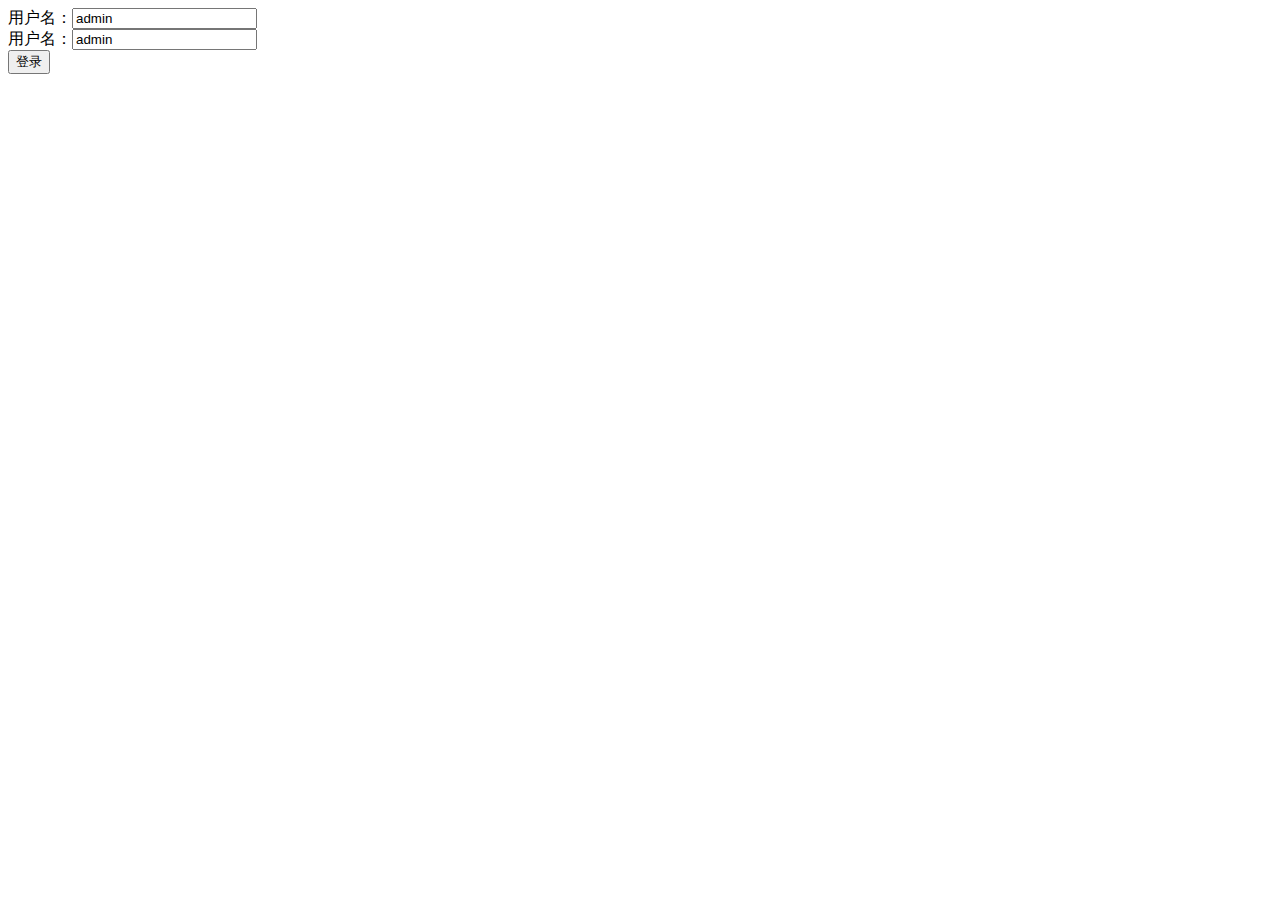
==== src/main/resources/templates/admin/login.html @ 33339ccb "shiro无状态集成基础版本" ====
<!DOCTYPE html>
<html lang="en">
<head>
    <meta charset="UTF-8">
    <title>${productName}-系统登录</title>
</head>
<body>
<form id="loginForm" action="" method="post">
    <div>
        用户名：<input type="text" name="username" value="admin"/>
    </div>
    <div>
        用户名：<input type="text" name="password" value="admin"/>
    </div>
    <button type="button" id="loginBtn">登录</button>
</form>
<script src="${request.contextPath}/resources/plugins/jQuery/jquery-1.11.3.js"></script>
<script>
    $(function () {
        $("#loginBtn").click(function () {
            //$("#loginForm").submit();
            $.ajax({
                url: "/login",
                type: "post",
                data: $("#loginForm").serialize(),
                dataType: "text",
                success: function (data) {
                    alert(data);
                }
            });
        });
    });
</script>
</body>
</html>
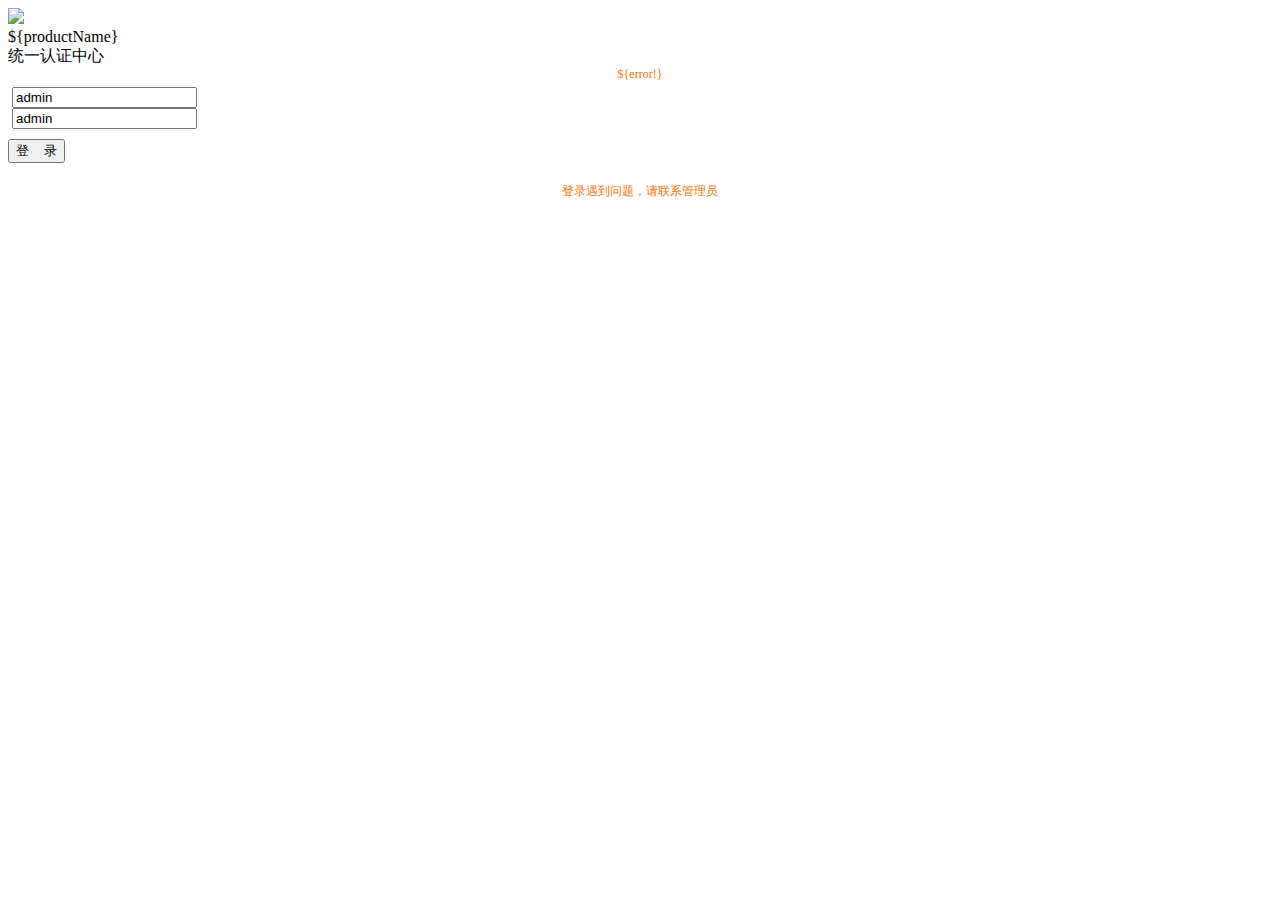
==== commit 5fbdf6de: "第一版登录界面" ====
--- a/src/main/resources/templates/admin/login.html
+++ b/src/main/resources/templates/admin/login.html
@@ -3,24 +3,66 @@
 <head>
     <meta charset="UTF-8">
     <title>${productName}-系统登录</title>
+    <link rel="stylesheet" href="${request.contextPath}/resources/css/admin/login.css">
+    <script src="https://cdnjs.cloudflare.com/ajax/libs/vue/2.0.3/vue.js"></script>
 </head>
 <body>
-<form id="loginForm" action="" method="post">
-    <div>
-        用户名：<input type="text" name="username" value="admin"/>
+<div class="login">
+    <div class="login_header">
+        <div class="login_logo">
+            <img src="${request.contextPath}/resources/images/login_logo.jpg"/>
+        </div>
+        <div class="login_title">
+            <div class="title_main">
+                ${productName}
+            </div>
+            <div class="title_sub">
+                统一认证中心
+            </div>
+        </div>
     </div>
-    <div>
-        用户名：<input type="text" name="password" value="admin"/>
+    <div class="login_main">
+        <div class="main_left"></div>
+        <div class="main_right">
+            <!--<div class="right_title">-->
+            <!--用户登录-->
+            <!--</div>-->
+            <div class="login_form">
+                <form id="loginForm" action="" method="post">
+                    <div style="font-size:12px;color:#FA6F03;text-align: center;padding-bottom: 5px;">
+                        ${error!}
+                    </div>
+                    <div class="username">
+                        <img src="http://www.17sucai.com/preview/94275/2018-08-15/%E8%AD%A6%E5%8A%A1%E5%B9%B3%E5%8F%B0%E7%99%BB%E5%BD%95%E6%A8%A1%E6%9D%BF/images/username.png"
+                             alt="">
+                        <input type="text" placeholder="请输入用户名" name="username" value="admin"/>
+                    </div>
+                    <div class="password">
+                        <img src="http://www.17sucai.com/preview/94275/2018-08-15/%E8%AD%A6%E5%8A%A1%E5%B9%B3%E5%8F%B0%E7%99%BB%E5%BD%95%E6%A8%A1%E6%9D%BF/images/password.png"
+                             alt="">
+                        <input type="text" placeholder="请输入密码" name="password" value="admin"/>
+                    </div>
+                    <div class="yes_login" style="display: none;">
+                        <button class="login_btn" type="button" id="loginBtn">Ajax登录</button>
+                    </div>
+                    <div class="yes_login" style="margin-top: 10px;">
+                        <button class="login_btn" type="submit">登&nbsp;&nbsp;&nbsp;&nbsp;录</button>
+                    </div>
+                    <p style="margin-top:20px;font-size:12px;color:#FA6F03;text-align: center;">
+                        登录遇到问题，请联系管理员
+                    </p>
+                </form>
+            </div>
+        </div>
     </div>
-    <button type="button" id="loginBtn">登录</button>
-</form>
+</div>
 <script src="${request.contextPath}/resources/plugins/jQuery/jquery-1.11.3.js"></script>
 <script>
     $(function () {
         $("#loginBtn").click(function () {
             //$("#loginForm").submit();
             $.ajax({
-                url: "/login",
+                url: "/admin/login",
                 type: "post",
                 data: $("#loginForm").serialize(),
                 dataType: "text",
